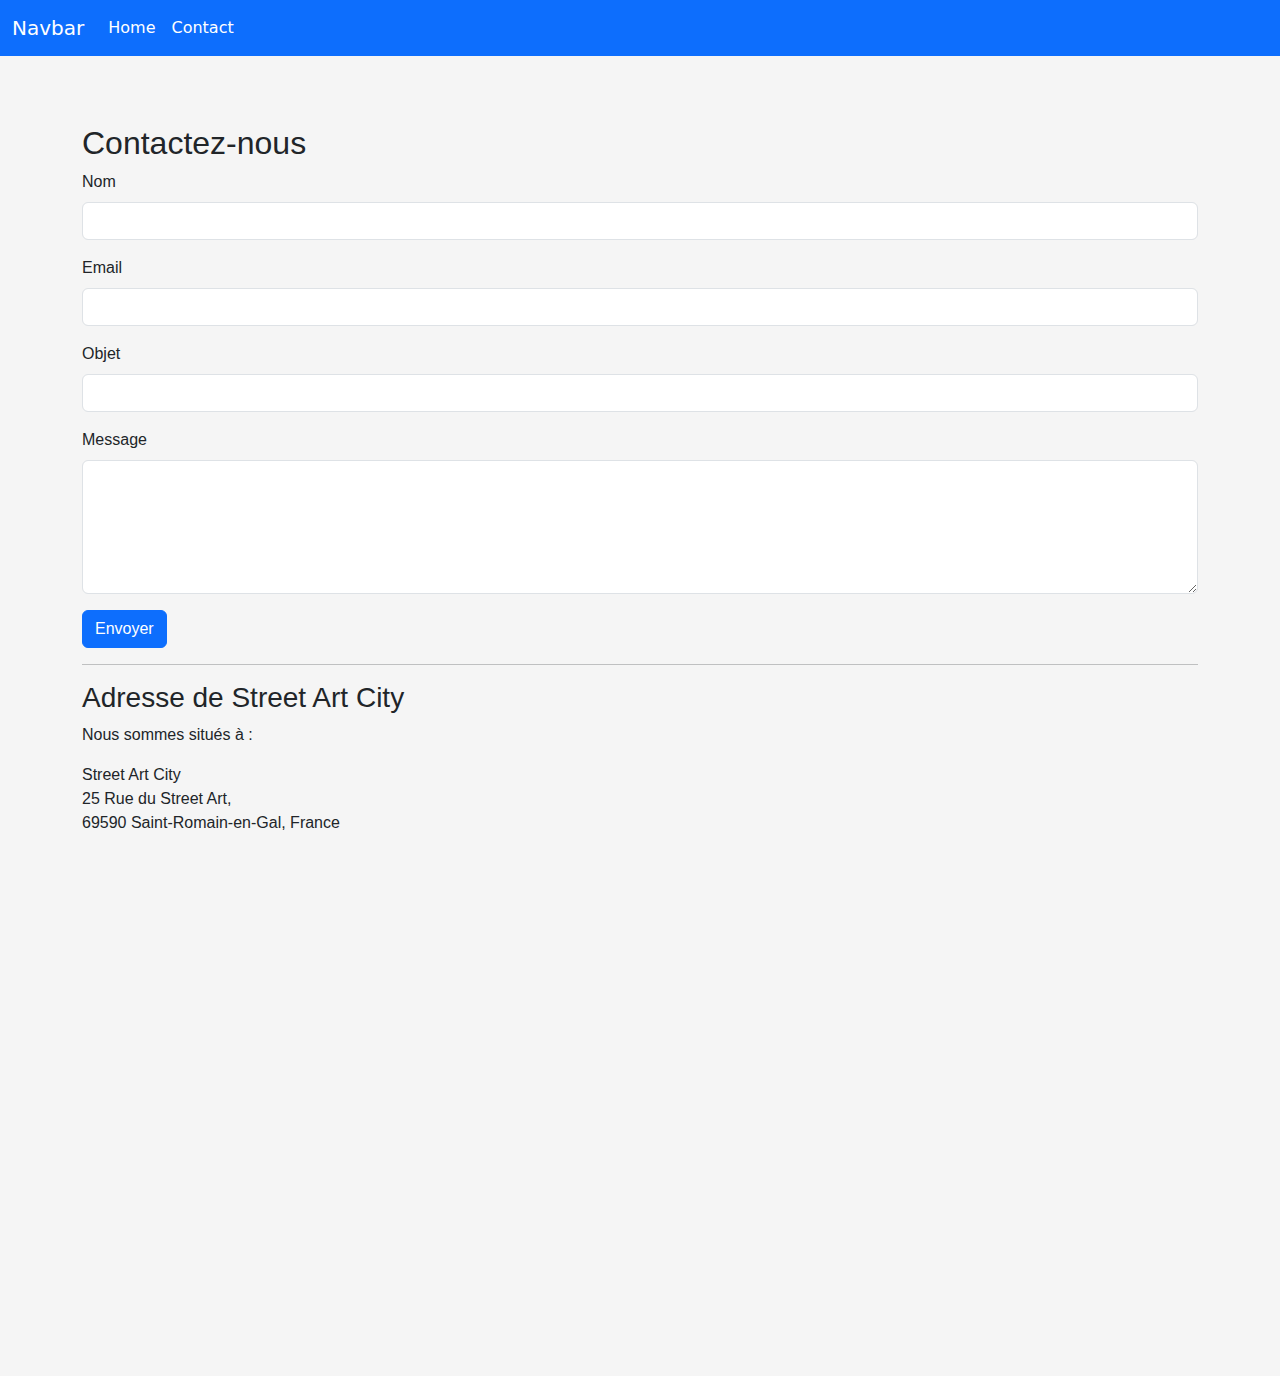
==== contact.html @ 2e03a661 "mise a jour des fichiers et sppression des fichiers non nécessaire" ====
<!DOCTYPE html>
<html lang="fr">

<head>
    <meta charset="UTF-8">
    <meta name="viewport" content="width=device-width, initial-scale=1.0">
    <title>Contact - Street Art City</title>
    <!-- Ajouter les liens vers Bootstrap pour le style -->
    <link rel="stylesheet" href="styles.css"> <!-- Lien vers votre fichier CSS -->

    <link href="https://cdn.jsdelivr.net/npm/bootstrap@5.3.0-alpha1/dist/css/bootstrap.min.css" rel="stylesheet">

</head>

<body>

    <!-- Debut NavBar -->
    <nav class="navbar navbar-expand-lg bg-primary" data-bs-theme="dark" id="navbar">
        <div class="container-fluid">
          <a class="navbar-brand" href="contect.html">Navbar</a>
          <button class="navbar-toggler" type="button" data-bs-toggle="collapse" data-bs-target="#navbarColor01" aria-controls="navbarColor01" aria-expanded="false" aria-label="Toggle navigation">
            <span class="navbar-toggler-icon"></span>
          </button>
          <div class="collapse navbar-collapse" id="navbarColor01">
            <ul class="navbar-nav me-auto">
              <li class="nav-item">
                <a class="nav-link active" href="index.html">Home
                  <span class="visually-hidden">(current)</span>
                </a>
              </li>
                <li>
                <a class="nav-link active" href="contact.html">Contact
                  <span class="visually-hidden">(current)</span>
                </a>
              </li>
              <li class="nav-item dropdown">
  
              </li>
            </ul>
          </div>
        </div>
      </nav>
      <!-- Fin NavBar -->

<div id="contenu">    <!-- Formulaire de contact -->
    <div class="container mt-5">
        <h2>Contactez-nous</h2>
        <form action="mailto:contact@streetartcity.com" method="post" enctype="text/plain">
            <div class="mb-3">
                <label for="name" class="form-label">Nom</label>
                <input type="text" class="form-control" id="name" name="name" required>
            </div>
            <div class="mb-3">
                <label for="email" class="form-label">Email</label>
                <input type="email" class="form-control" id="email" name="email" required>
            </div>
            <div class="mb-3">
                <label for="subject" class="form-label">Objet</label>
                <input type="text" class="form-control" id="subject" name="subject" required>
            </div>
            <div class="mb-3">
                <label for="message" class="form-label">Message</label>
                <textarea class="form-control" id="message" name="message" rows="5" required></textarea>
            </div>
            <button type="submit" class="btn btn-primary">Envoyer</button>
        </form>

        <hr>

        <h3>Adresse de Street Art City</h3>
        <p>Nous sommes situés à :</p>
        <address>
            Street Art City <br>
            25 Rue du Street Art, <br>
            69590 Saint-Romain-en-Gal, France
        </address>

        <!-- Carte Google Maps -->
        <div class="map-container mb-5">
            <iframe src="https://www.google.com/maps/embed?pb=!1m18!1m12!1m3!1d2735.298990953896!2d2.9188120773551405!3d46.7195639711223!2m3!1f0!2f0!3f0!3m2!1i1024!2i768!4f13.1!3m3!1m2!1s0x47f08b7a90fd51bb%3A0xe27af45529192284!2sSTREET%20ART%20CITY!5e0!3m2!1sfr!2sfr!4v1735830498148!5m2!1sfr!2sfr" width="100%" height="450" style="border:0;" allowfullscreen="" loading="lazy" referrerpolicy="no-referrer-when-downgrade"></iframe>
          </div>
    </div>
</div>
    <!-- Scripts Bootstrap -->
    <script src="https://cdn.jsdelivr.net/npm/@popperjs/core@2.11.6/dist/umd/popper.min.js"></script>
    <script src="https://cdn.jsdelivr.net/npm/bootstrap@5.3.0-alpha1/dist/js/bootstrap.min.js"></script>
</body>

</html>
---- styles.css ----
#contenu{
    background-color: #f5f5f5;
    font-family: Arial, sans-serif;
    margin: 0;
    padding: 20px;
}
.artist-section {
    display: grid;
    grid-template-columns: repeat(auto-fill, minmax(250px, 1fr)); /* Colonnes flexibles */
    gap: 50px; /* Espacement entre les colonnes */
    padding: 20px;
    margin-bottom: 40px;
}

.artist-section h2 {
    font-size: 1.5em;
    color: #444;
    margin-bottom: 10px;
    border-bottom: 2px solid #ddd;
    padding-bottom: 5px;
}

.article {
    border: 1px solid #ddd;
    padding: 15px;
    background-color: white;
    box-shadow: 0 2px 4px rgba(0,0,0,0.1);
    transition: transform 0.2s;
    border-radius: 8px;
    text-align: center;
    width: 100%; /* Prendre toute la largeur de la cellule de grille */
}

.article:hover {
    transform: translateY(-3px);
    box-shadow: 0 4px 8px rgba(0,0,0,0.2);
}

.article img {
    max-width: 100%;
    height: auto;
    border-radius: 4px;
    display: block;
    margin-bottom: 10px;
}

.article h3 {
    margin: 10px 0;
    color: #333;
    font-size: 1em;
    line-height: 1.2;
}

.article p {
    color: #666;
    margin: 5px 0;
    font-size: 0.9em;
    line-height: 1.4;
}
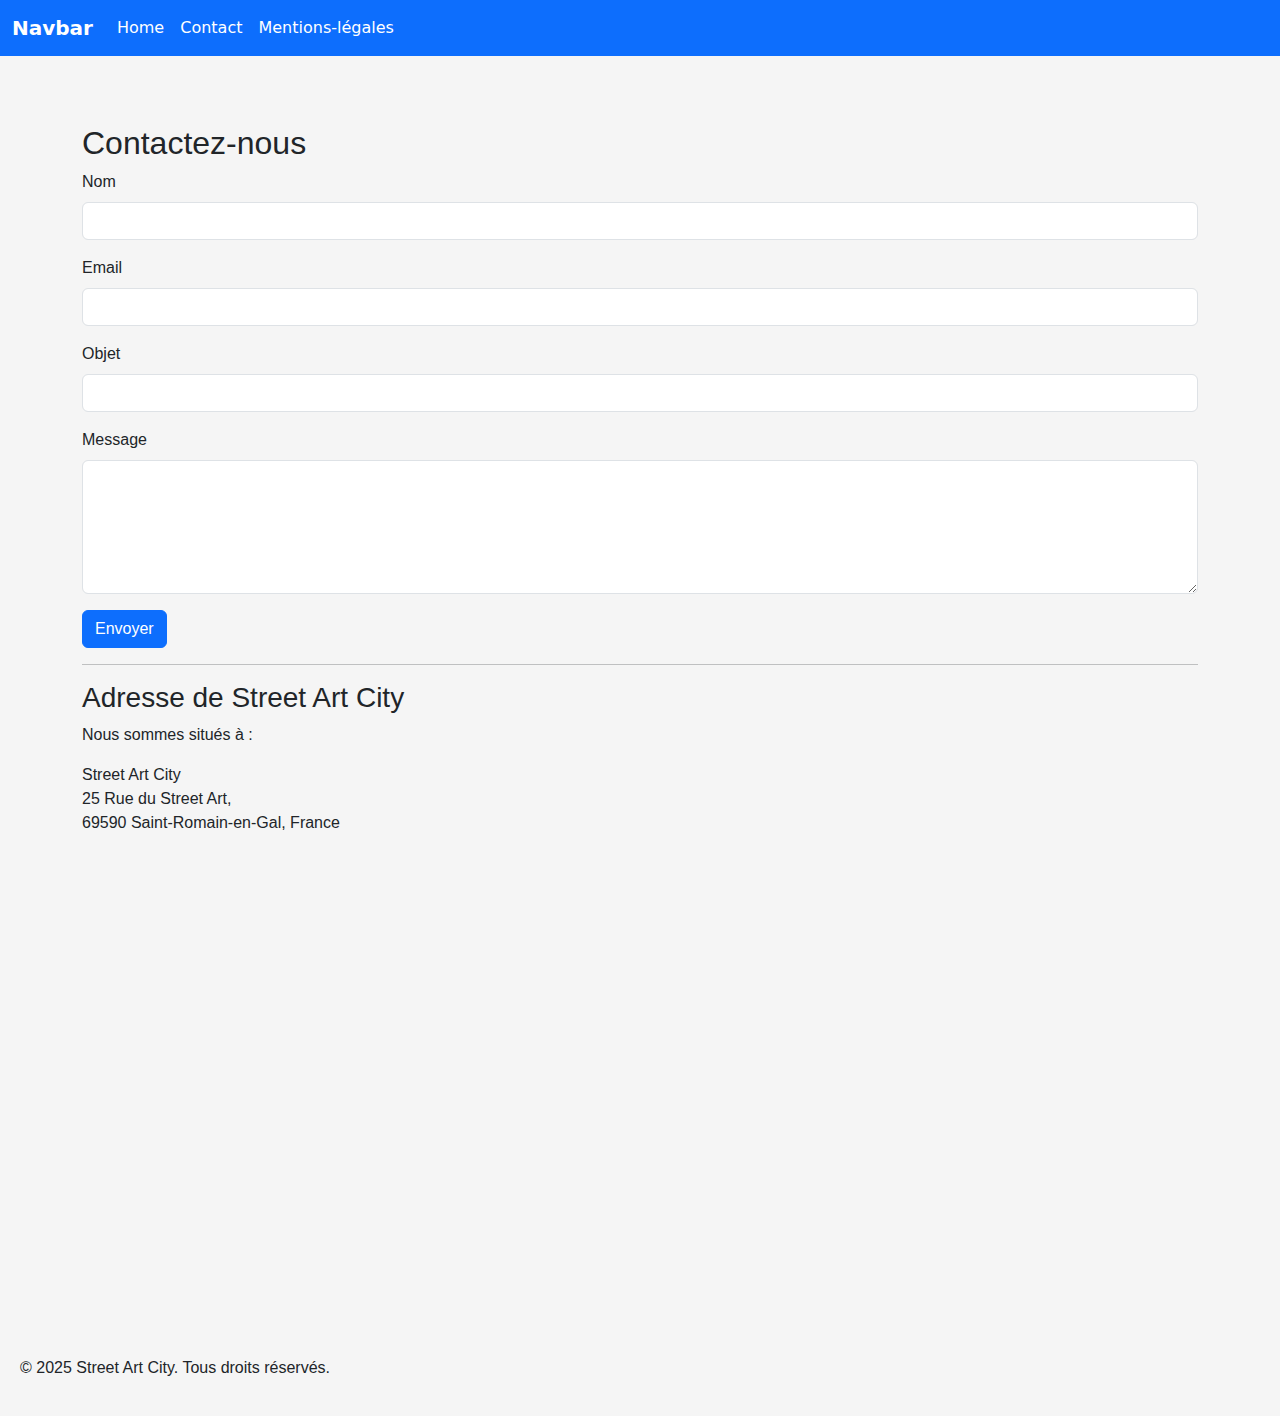
==== commit 8d4ff1b7: "ajout des mentions légales et de la navbar" ====
--- a/contact.html
+++ b/contact.html
@@ -16,31 +16,34 @@
 
     <!-- Debut NavBar -->
     <nav class="navbar navbar-expand-lg bg-primary" data-bs-theme="dark" id="navbar">
-        <div class="container-fluid">
-          <a class="navbar-brand" href="contect.html">Navbar</a>
-          <button class="navbar-toggler" type="button" data-bs-toggle="collapse" data-bs-target="#navbarColor01" aria-controls="navbarColor01" aria-expanded="false" aria-label="Toggle navigation">
-            <span class="navbar-toggler-icon"></span>
-          </button>
-          <div class="collapse navbar-collapse" id="navbarColor01">
-            <ul class="navbar-nav me-auto">
-              <li class="nav-item">
-                <a class="nav-link active" href="index.html">Home
-                  <span class="visually-hidden">(current)</span>
-                </a>
-              </li>
-                <li>
-                <a class="nav-link active" href="contact.html">Contact
-                  <span class="visually-hidden">(current)</span>
-                </a>
-              </li>
-              <li class="nav-item dropdown">
-  
-              </li>
-            </ul>
-          </div>
+      <div class="container-fluid">
+        <a class="navbar-brand" href="index.html">Navbar</a>
+        <button class="navbar-toggler" type="button" data-bs-toggle="collapse" data-bs-target="#navbarColor01" aria-controls="navbarColor01" aria-expanded="false" aria-label="Toggle navigation">
+          <span class="navbar-toggler-icon"></span>
+        </button>
+        <div class="collapse navbar-collapse" id="navbarColor01">
+          <ul class="navbar-nav me-auto">
+            <li class="nav-item">
+              <a class="nav-link active" href="index.html">Home
+                <span class="visually-hidden">(current)</span>
+              </a>
+            </li>
+              <li>
+              <a class="nav-link active" href="contact.html">Contact
+                <span class="visually-hidden">(current)</span>
+              </a>
+            </li>
+            <li>
+              <a class="nav-link active" href="contact.html">Mentions-légales
+                <span class="visually-hidden">(current)</span>
+              </a>
+            </li>
+
+          </ul>
         </div>
-      </nav>
-      <!-- Fin NavBar -->
+      </div>
+    </nav>
+    <!-- Fin NavBar -->
 
 <div id="contenu">    <!-- Formulaire de contact -->
     <div class="container mt-5">
@@ -80,6 +83,11 @@
             <iframe src="https://www.google.com/maps/embed?pb=!1m18!1m12!1m3!1d2735.298990953896!2d2.9188120773551405!3d46.7195639711223!2m3!1f0!2f0!3f0!3m2!1i1024!2i768!4f13.1!3m3!1m2!1s0x47f08b7a90fd51bb%3A0xe27af45529192284!2sSTREET%20ART%20CITY!5e0!3m2!1sfr!2sfr!4v1735830498148!5m2!1sfr!2sfr" width="100%" height="450" style="border:0;" allowfullscreen="" loading="lazy" referrerpolicy="no-referrer-when-downgrade"></iframe>
           </div>
     </div>
+
+    <footer>
+      <p>&copy; 2025 Street Art City. Tous droits réservés.</p>
+  </footer>
+
 </div>
     <!-- Scripts Bootstrap -->
     <script src="https://cdn.jsdelivr.net/npm/@popperjs/core@2.11.6/dist/umd/popper.min.js"></script>
--- a/styles.css
+++ b/styles.css
@@ -59,3 +59,29 @@
     font-size: 0.9em;
     line-height: 1.4;
 }
+
+
+a {
+    text-decoration: none; 
+    color: #3498db; 
+    font-weight: bold; 
+    transition: color 0.3s, transform 0.3s; 
+  }
+  
+
+  a:hover {
+    color: #e74c3c; 
+    transform: scale(1.1);
+  }
+  
+ 
+  a:focus {
+    outline: 2px solid #f39c12; 
+    outline-offset: 4px;
+  }
+  
+
+  a:active {
+    color: #2ecc71; 
+  }
+  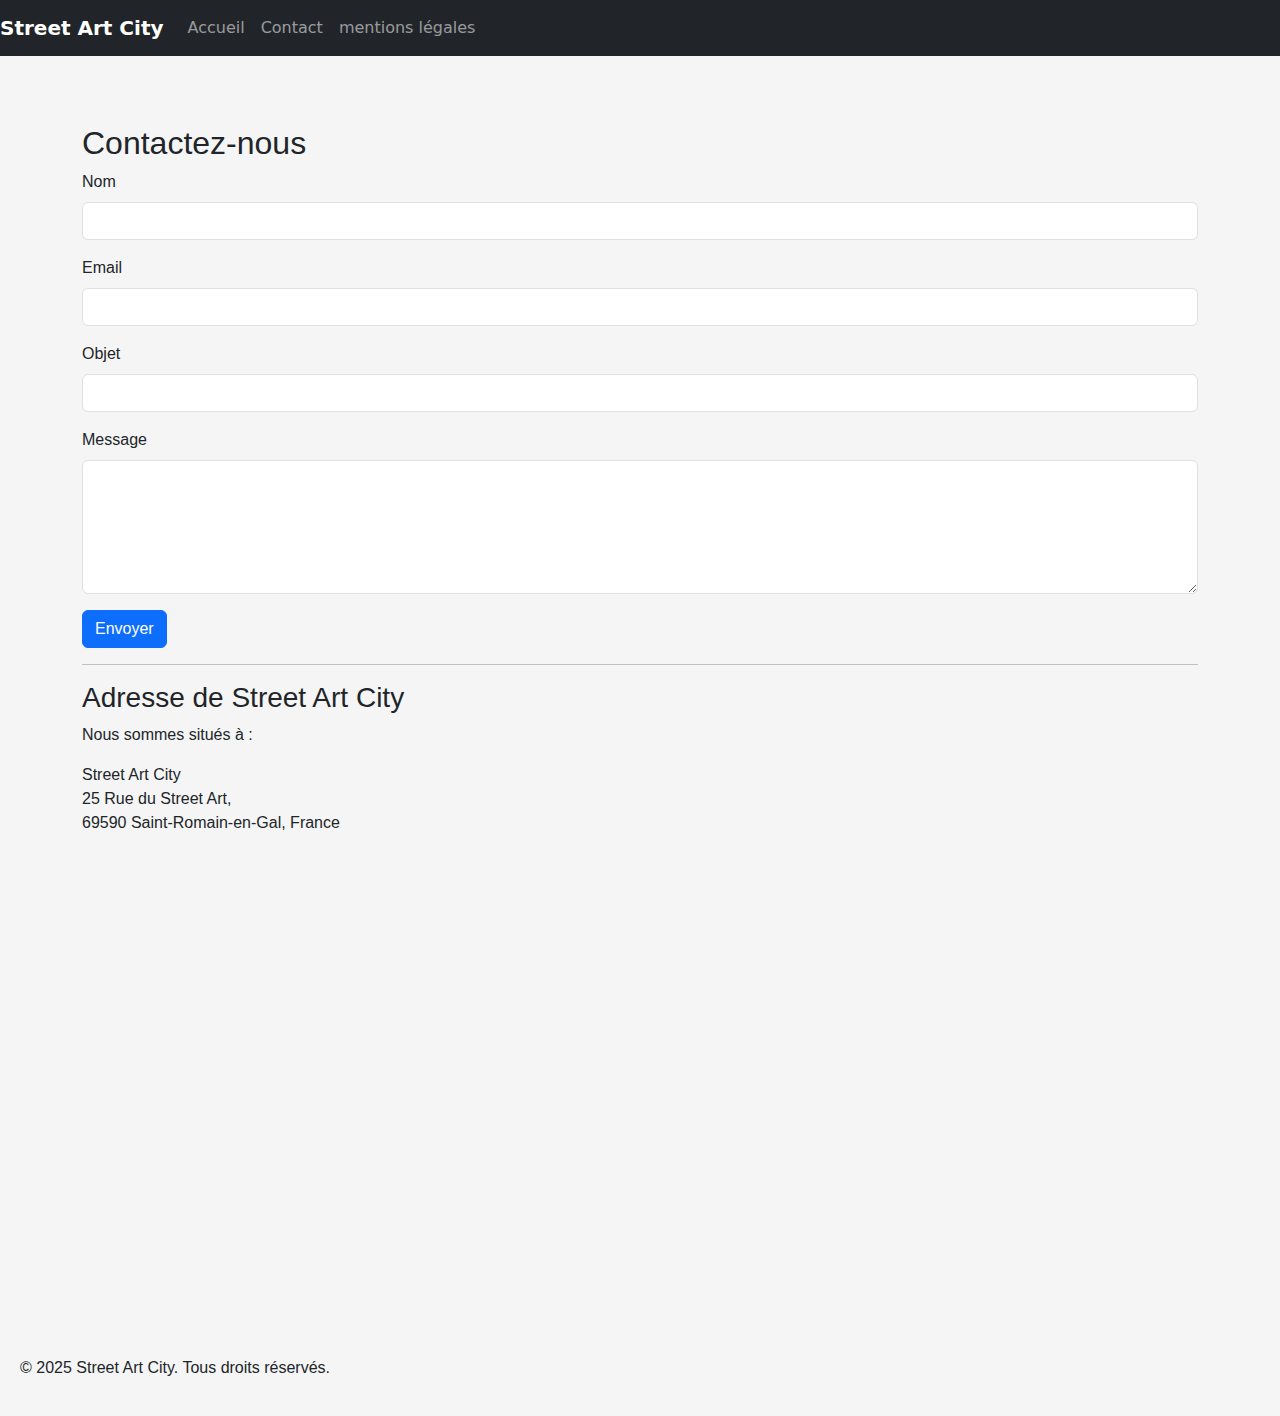
==== commit 13ad8aca: "dernieres modifcations pour la navbar et la gestions des images" ====
--- a/contact.html
+++ b/contact.html
@@ -14,36 +14,32 @@
 
 <body>
 
-    <!-- Debut NavBar -->
-    <nav class="navbar navbar-expand-lg bg-primary" data-bs-theme="dark" id="navbar">
-      <div class="container-fluid">
-        <a class="navbar-brand" href="index.html">Navbar</a>
-        <button class="navbar-toggler" type="button" data-bs-toggle="collapse" data-bs-target="#navbarColor01" aria-controls="navbarColor01" aria-expanded="false" aria-label="Toggle navigation">
-          <span class="navbar-toggler-icon"></span>
-        </button>
-        <div class="collapse navbar-collapse" id="navbarColor01">
-          <ul class="navbar-nav me-auto">
-            <li class="nav-item">
-              <a class="nav-link active" href="index.html">Home
-                <span class="visually-hidden">(current)</span>
-              </a>
-            </li>
-              <li>
-              <a class="nav-link active" href="contact.html">Contact
-                <span class="visually-hidden">(current)</span>
-              </a>
-            </li>
-            <li>
-              <a class="nav-link active" href="contact.html">Mentions-légales
-                <span class="visually-hidden">(current)</span>
-              </a>
-            </li>
+    <!-- Navbar -->
+<nav class="navbar navbar-expand-lg navbar-dark bg-dark">
+  <a class="navbar-brand" href="index.html">Street Art City</a>
+  <button
+    class="navbar-toggler"
+    type="button"
+    data-toggle="collapse"
+    data-target="#navbarNav"
+  >
+    <span class="navbar-toggler-icon"></span>
+  </button>
+  <div class="collapse navbar-collapse" id="navbarNav">
+    <ul class="navbar-nav ml-auto">
+      <li class="nav-item">
+        <a class="nav-link" href="index.html">Accueil</a>
+      </li>
+      <li class="nav-item">
+        <a class="nav-link" href="contact.html">Contact</a>
+      </li>
+      <li class="nav-item">
+        <a class="nav-link" href="mentions_legales.html">mentions légales</a>
+      </li>
 
-          </ul>
-        </div>
-      </div>
-    </nav>
-    <!-- Fin NavBar -->
+    </ul>
+  </div>
+</nav>
 
 <div id="contenu">    <!-- Formulaire de contact -->
     <div class="container mt-5">
--- a/styles.css
+++ b/styles.css
@@ -6,6 +6,20 @@
     margin: 0;
     padding: 20px;
 }
+#articles-container img {
+    margin: 5px;
+    transition: transform 0.2s ease-in-out;
+    margin: 40px;
+    width: 50%;
+    height: auto;
+    
+}
+
+#articles-container img:hover {
+    transform: scale(1.1);
+}
+
+
 .artist-section {
     display: grid;
     grid-template-columns: repeat(auto-fill, minmax(250px, 1fr)); /* Colonnes flexibles */
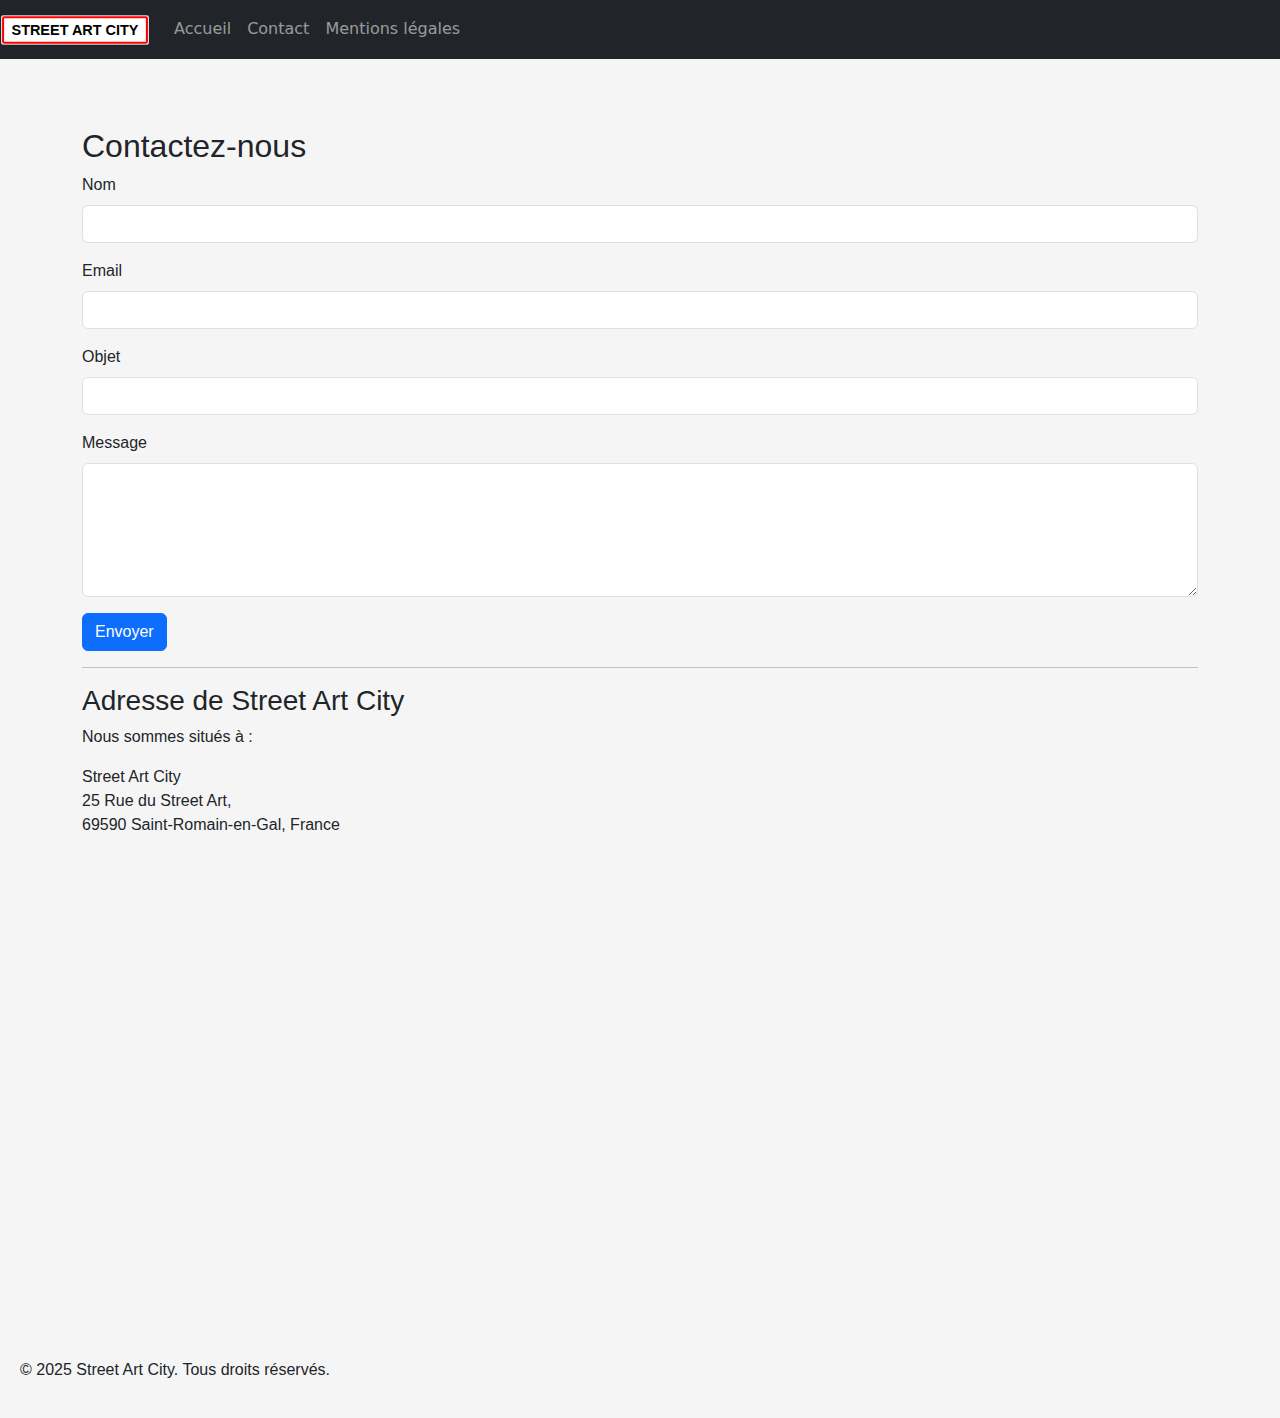
==== commit 52086fc6: "modifs de la navbar pour ajout du svg street art city" ====
--- a/contact.html
+++ b/contact.html
@@ -14,32 +14,44 @@
 
 <body>
 
-    <!-- Navbar -->
-<nav class="navbar navbar-expand-lg navbar-dark bg-dark">
-  <a class="navbar-brand" href="index.html">Street Art City</a>
-  <button
-    class="navbar-toggler"
-    type="button"
-    data-toggle="collapse"
-    data-target="#navbarNav"
-  >
-    <span class="navbar-toggler-icon"></span>
-  </button>
-  <div class="collapse navbar-collapse" id="navbarNav">
-    <ul class="navbar-nav ml-auto">
-      <li class="nav-item">
-        <a class="nav-link" href="index.html">Accueil</a>
-      </li>
-      <li class="nav-item">
-        <a class="nav-link" href="contact.html">Contact</a>
-      </li>
-      <li class="nav-item">
-        <a class="nav-link" href="mentions_legales.html">mentions légales</a>
-      </li>
-
-    </ul>
-  </div>
-</nav>
+  <nav class="navbar navbar-expand-lg navbar-dark bg-dark">
+    <!-- Logo SVG remplaçant le texte -->
+    <a class="navbar-brand" href="index.html">
+      <svg xmlns="http://www.w3.org/2000/svg" viewBox="0 0 727 154" width="150" height="32" aria-label="Street Art City">
+        <!-- Outer border -->
+        <rect x="5" y="5" width="717" height="144" fill="white" stroke="black" stroke-width="1" rx="10" ry="10" />
+        <!-- Red inner border -->
+        <rect x="15" y="15" width="697" height="124" fill="none" stroke="red" stroke-width="10" rx="5" ry="5" />
+        <!-- Text -->
+        <text x="50%" y="50%" font-family="Arial, sans-serif" font-size="70" fill="black" font-weight="bold" text-anchor="middle" alignment-baseline="central">
+          STREET ART CITY
+        </text>
+      </svg>
+    </a>
+    
+    <button
+      class="navbar-toggler"
+      type="button"
+      data-toggle="collapse"
+      data-target="#navbarNav"
+    >
+      <span class="navbar-toggler-icon"></span>
+    </button>
+    <div class="collapse navbar-collapse" id="navbarNav">
+      <ul class="navbar-nav ml-auto">
+        <li class="nav-item">
+          <a class="nav-link" href="index.html">Accueil</a>
+        </li>
+        <li class="nav-item">
+          <a class="nav-link" href="contact.html">Contact</a>
+        </li>
+        <li class="nav-item">
+          <a class="nav-link" href="mentions_legales.html">Mentions légales</a>
+        </li>
+      </ul>
+    </div>
+  </nav>
+  
 
 <div id="contenu">    <!-- Formulaire de contact -->
     <div class="container mt-5">
